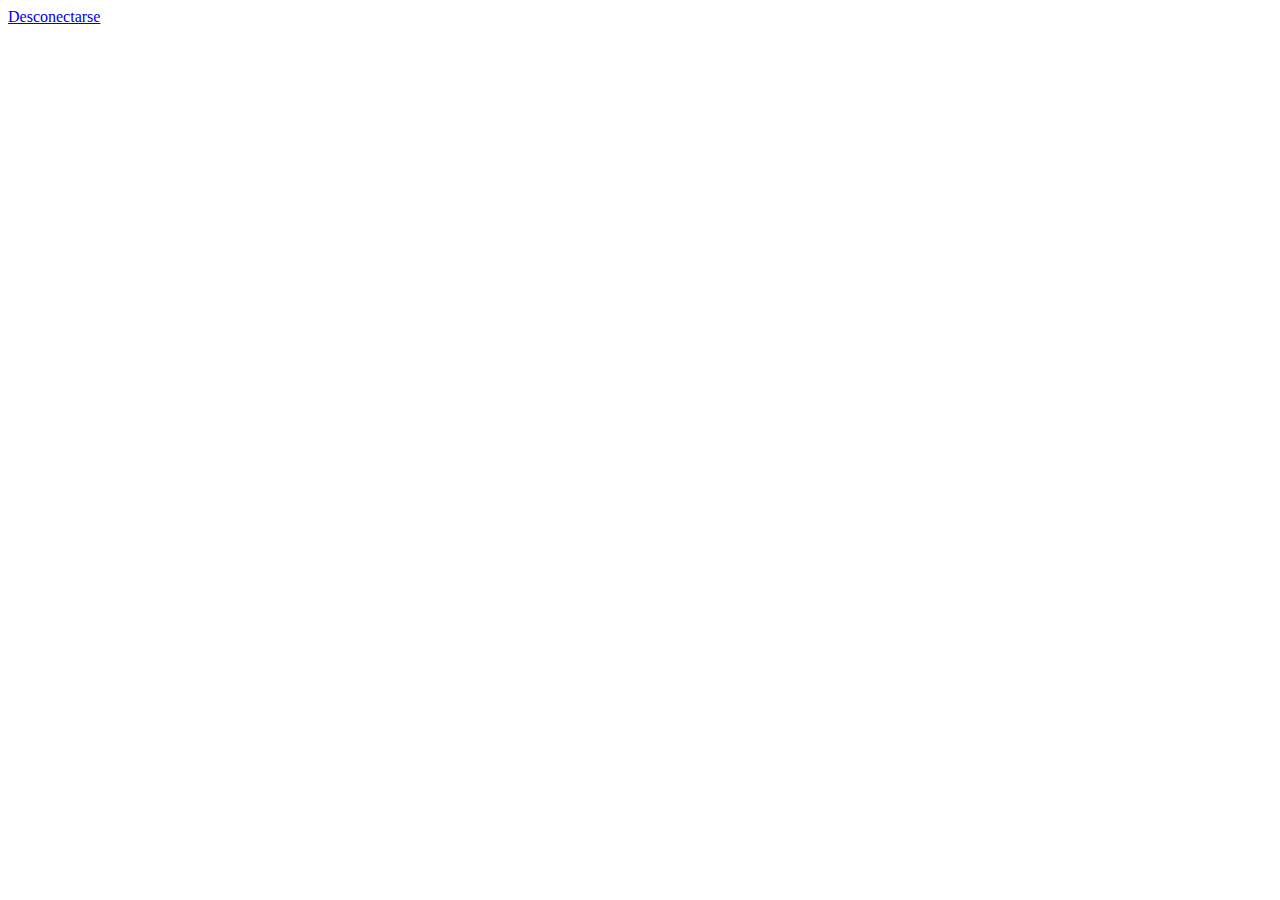
==== templates/admin.html @ 6c8d4cea "se realizo la operacion login" ====
<!DOCTYPE html>
<html lang="en">
<head>
    <meta charset="UTF-8">
    <meta name="viewport" content="width=device-width, initial-scale=1.0">
    <title>Nueva Sesion</title>
    <link rel="shortcut icon" href="/Transito2.0/static/rent-a-car.png" type="image/x-icon">
    <link href="https://fonts.googleapis.com/css2?family=Open+Sans&display=swap" rel="stylesheet">
    
</head>

<body>
    <nav>
        <a href="/logoutadministrador">Desconectarse</a>
        
      </nav>    
</body>
</html>
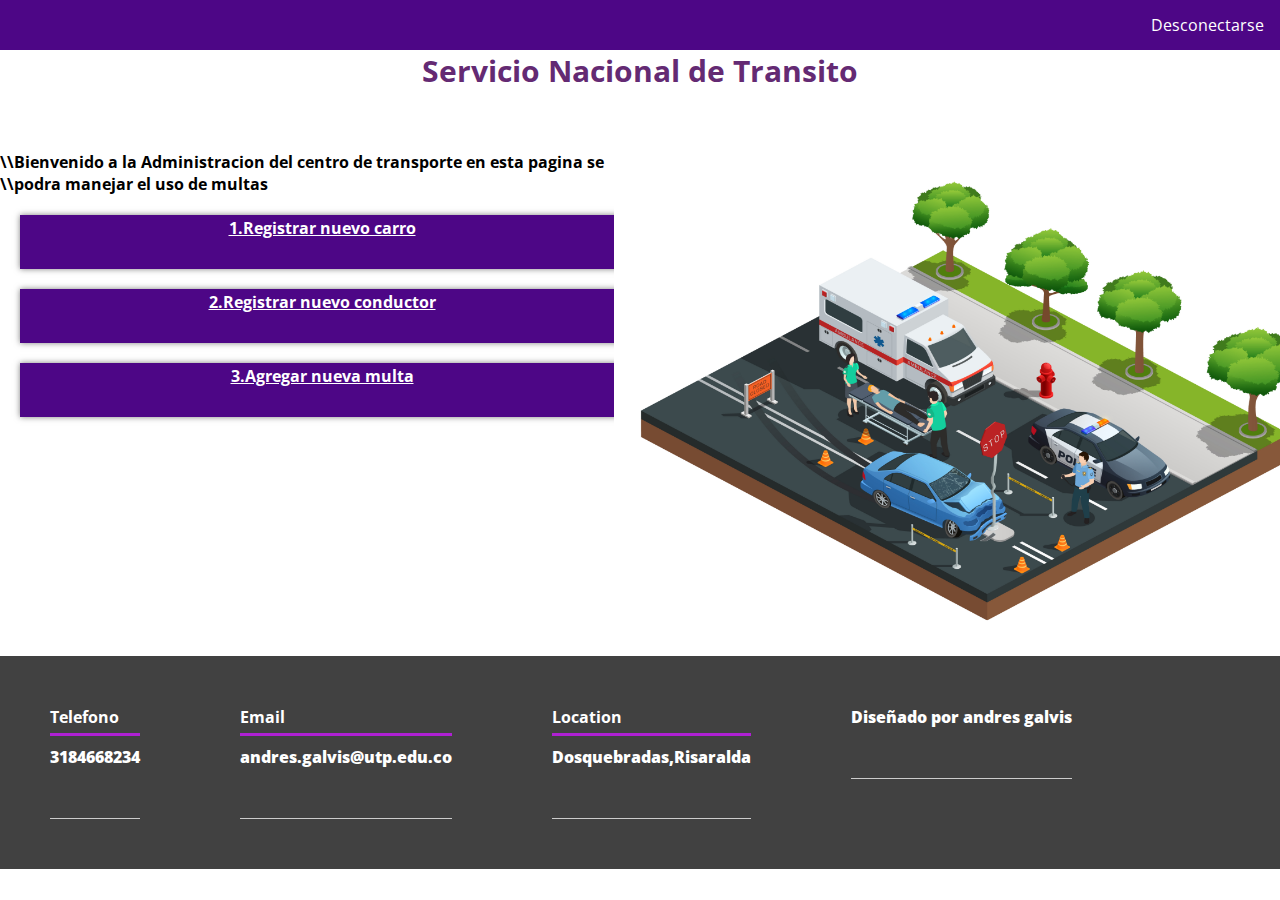
==== commit 1be512fc: "se realizo la parte frontend del admin" ====
--- a/templates/admin.html
+++ b/templates/admin.html
@@ -1,18 +1,82 @@
 <!DOCTYPE html>
-<html lang="en">
+<html lang="es">
 <head>
     <meta charset="UTF-8">
     <meta name="viewport" content="width=device-width, initial-scale=1.0">
     <title>Nueva Sesion</title>
-    <link rel="shortcut icon" href="/Transito2.0/static/rent-a-car.png" type="image/x-icon">
+    <link rel="shortcut icon" href="/static/rent-a-car.png" type="image/x-icon">
     <link href="https://fonts.googleapis.com/css2?family=Open+Sans&display=swap" rel="stylesheet">
-    
+    <link rel="stylesheet" href="/static/css/estilos3.css">
+
 </head>
 
 <body>
     <nav>
         <a href="/logoutadministrador">Desconectarse</a>
         
-      </nav>    
+    </nav>    
+    
+    <section class="titulo">
+        <h2>Servicio Nacional de Transito</h2>
+    </section>
+
+    <div class = "contenedor-informacion">  
+        <div class="texto">
+            <p><b>\\Bienvenido a la Administracion del centro de transporte
+                en esta pagina se \\podra manejar el uso de multas<b>
+            </p>
+        
+            <a href="/anadir_conductor">
+                <h4>
+                    1.Registrar nuevo carro
+                </h4>
+            </a>
+        
+            <a href="#">
+                <h4>
+                    2.Registrar nuevo conductor
+                </h4>
+            </a>
+        
+            <a href="#">
+                <h4>
+                    3.Agregar nueva multa
+                </h4>
+            </a>
+        </div >
+        <div class="imagen">
+            <img src="/static/11307.jpg" alt="" width="700" height="500" class="">
+        </div>
+        
+        
+    </div>
+
+    <footer>
+        <div class="contenedor-footer">
+            <div class="content-foo">
+                <h4>Telefono</h4>
+                <p>3184668234</p>
+            </div>
+        </div>
+        <div class="contenedor-footer">
+            <div class="content-foo">
+                <h4>Email</h4>
+                <p>andres.galvis@utp.edu.co</p>
+            </div>
+        </div>
+        <div class="contenedor-footer">
+            <div class="content-foo">
+                <h4>Location</h4>
+                <p>Dosquebradas,Risaralda</p>
+            </div>
+        </div>
+        <div class="contenedor-footer">
+            <div class="content-foo">
+             <p>Diseñado por andres galvis</p>
+            </div>
+        </div>
+       
+    </footer>
+
 </body>
 </html>--- a/static/css/estilos3.css
+++ b/static/css/estilos3.css
@@ -0,0 +1,98 @@
+*{
+    margin: 0px ;
+    padding: 0px;
+
+}
+
+body{
+    font-family: 'open sans', sans-serif ;
+}
+
+nav {
+    text-align: right;
+    padding: 30px 0 0;
+}
+
+nav {
+    list-style-type: none;
+    margin: 0;
+    padding: 0;
+    overflow: hidden;
+    background-color: #4d0686;
+  }
+  
+  
+  
+  nav a {
+    display: block;
+    color: white;
+    text-align: right;
+    padding: 14px 16px;
+    text-decoration: none;
+  }
+  
+
+  .titulo{
+    color: #642a73;
+    font-size: 20px;
+    text-align: center;
+    margin-bottom: 60px;
+}
+
+  .contenedor-informacion{
+    display: flex;
+    justify-content: space-evenly;
+  }
+
+  .imagen{
+      width:  48%;  
+      
+  }
+
+  .texto{
+      width: 48%;
+  }
+
+  .texto a{
+    background: #4d0686;
+    color: #fff;
+    display: block;
+    text-align: center;
+    width: 600px;
+    height: 50px;
+    margin: 20px;
+    padding: 2px;
+    box-shadow: 0 0 6px 0 rgba(0, 0,0,.5);
+   
+  }
+
+  footer{
+    background: #414141;
+    padding: 60 px 0 30px 0;
+    margin: auto;
+    overflow: hidden;
+}
+
+.contenedor-footer{
+    display: flex;
+    justify-content: space-evenly;
+    margin: 50px;
+    padding-bottom: 50px;
+    border-bottom: 1px solid #cccccc;
+    float: left;
+
+}
+
+.content-foo h4{
+    color: white;
+    border-bottom: 3px solid #af20d3;
+    padding-bottom: 5px;
+    margin-bottom: 10px;
+}
+
+.content-foo p{
+    color: white;
+    
+}
+
+
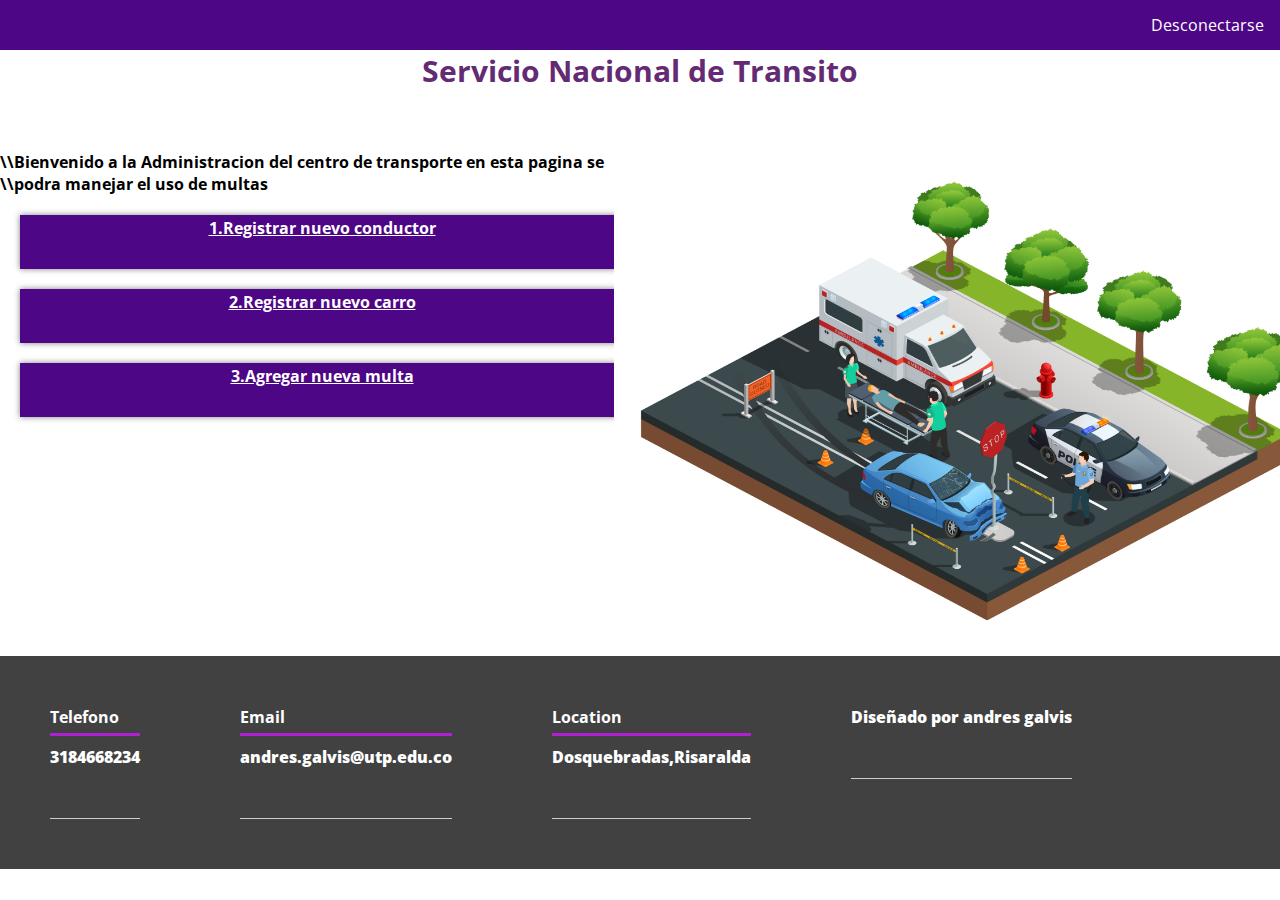
==== commit 06cb9581: "programa final" ====
--- a/templates/admin.html
+++ b/templates/admin.html
@@ -26,19 +26,19 @@
                 en esta pagina se \\podra manejar el uso de multas<b>
             </p>
         
-            <a href="/anadir_conductor">
+            <a href="/anadirconductor">
                 <h4>
-                    1.Registrar nuevo carro
+                    1.Registrar nuevo conductor
                 </h4>
             </a>
         
-            <a href="#">
+            <a href="/anadircarro" method='POST'>
                 <h4>
-                    2.Registrar nuevo conductor
+                    2.Registrar nuevo carro
                 </h4>
             </a>
         
-            <a href="#">
+            <a href="/anadirmulta">
                 <h4>
                     3.Agregar nueva multa
                 </h4>
